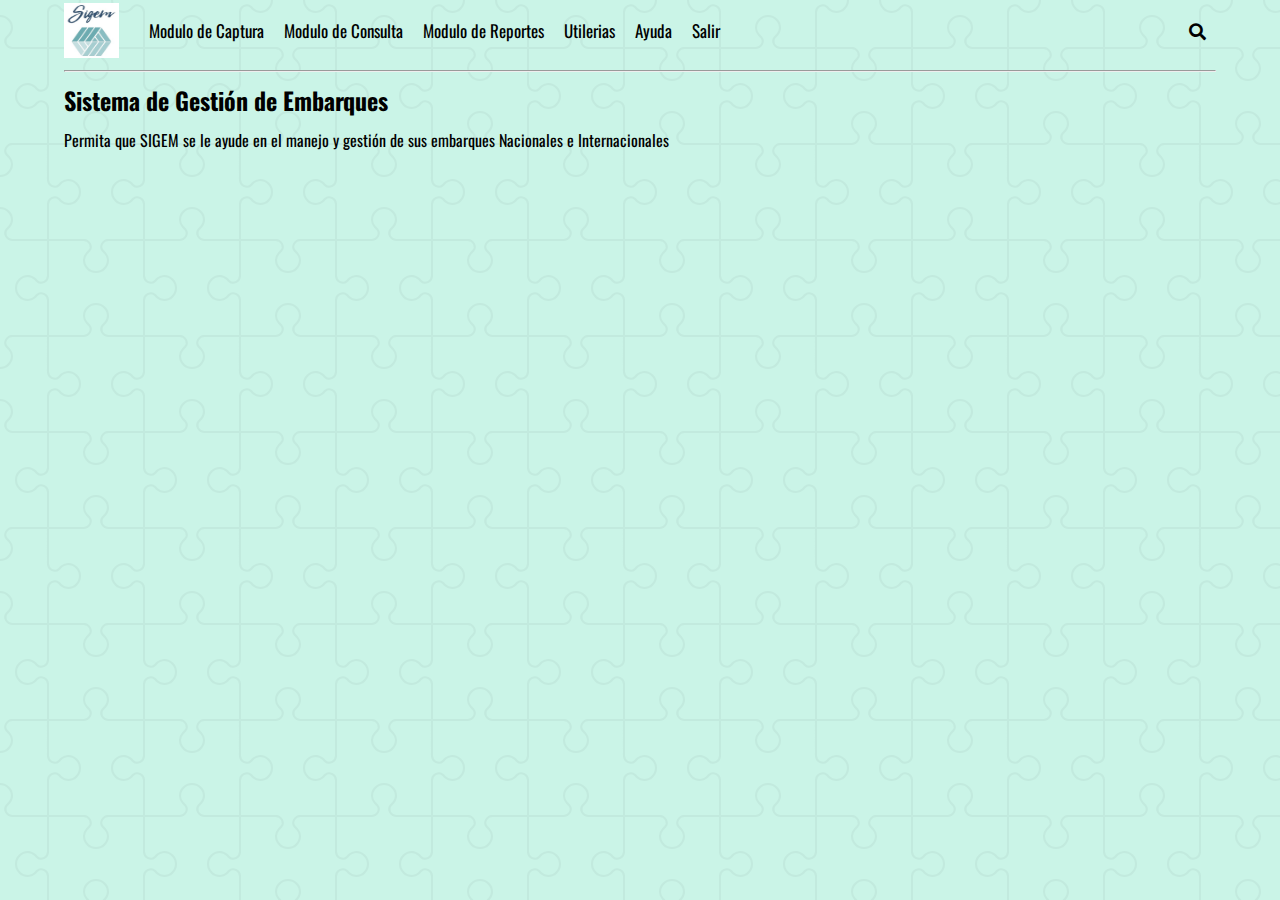
==== Ayuda.html @ 66ac0569 "Initial commit" ====
<!DOCTYPE html>
<html lang="en">
<head>
    <meta charset="UTF-8">
    <meta name="viewport" content="width=device-width, initial-scale=1.0">
    <title>Sistema de Gestion de Embarques</title>
    <!-- FONT AWESOME -->
    <link rel="stylesheet" href="https://cdnjs.cloudflare.com/ajax/libs/font-awesome/5.13.0/css/all.min.css">
    <!-- FONT OSWALD -->
    <link href="https://fonts.googleapis.com/css2?family=Oswald:wght@200;300;400&display=swap" rel="stylesheet">
    <!-- CUSTOM CSS -->
    <link rel="stylesheet" href="Styles.css">
</head>
<body>

    <div class="container">
        <nav class="nav-main">
            <img src="/Img/SIGEM.jpg" alt="TechNews Logo" class="nav-brand">            
            <ul class="nav-menu">
                <li>
                    <a href="#">Modulo de Captura</a>                    
                </li>
                <li>
                    <a href="#">Modulo de Consulta</a>
                </li>    
                <li>
                    <a href="#">Modulo de Reportes</a>
                </li>                
                <li>
                    <a href="#">Utilerias</a>                   
                </li>
                <li>
                    <a href="#">Ayuda</a>                   
                </li>
                <li>
                    <a href="#">Salir</a>
                </li>                
            </ul>

            <ul class="nav-menu-right">
                <li>
                    <a href="#">
                        <i class="fas fa-search"></i>
                    </a>
                </li>
            </ul>
        </nav>
        <hr>

        <!--SHOWCASE -->
        <header class="showcase">
            <h2>Sistema de Gestión de Embarques</h2>
            <p>Permita que SIGEM se le ayude en el manejo y gestión de sus embarques Nacionales e Internacionales</p>            
        </header>

        <!-- NEWS CARDS-->
    </div>    
</body>
</html>
---- Styles.css ----
* {
    box-sizing: border-box;
    margin: 0;
    padding: 0;    
}

body{
    background: black;
    color:black;  
    background-color: #caf4e7;
    background-image: url("data:image/svg+xml,%3Csvg xmlns='http://www.w3.org/2000/svg' width='192' height='192' viewBox='0 0 192 192'%3E%3Cpath fill='%23000000' fill-opacity='0.04' d='M192 15v2a11 11 0 0 0-11 11c0 1.94 1.16 4.75 2.53 6.11l2.36 2.36a6.93 6.93 0 0 1 1.22 7.56l-.43.84a8.08 8.08 0 0 1-6.66 4.13H145v35.02a6.1 6.1 0 0 0 3.03 4.87l.84.43c1.58.79 4 .4 5.24-.85l2.36-2.36a12.04 12.04 0 0 1 7.51-3.11 13 13 0 1 1 .02 26 12 12 0 0 1-7.53-3.11l-2.36-2.36a4.93 4.93 0 0 0-5.24-.85l-.84.43a6.1 6.1 0 0 0-3.03 4.87V143h35.02a8.08 8.08 0 0 1 6.66 4.13l.43.84a6.91 6.91 0 0 1-1.22 7.56l-2.36 2.36A10.06 10.06 0 0 0 181 164a11 11 0 0 0 11 11v2a13 13 0 0 1-13-13 12 12 0 0 1 3.11-7.53l2.36-2.36a4.93 4.93 0 0 0 .85-5.24l-.43-.84a6.1 6.1 0 0 0-4.87-3.03H145v35.02a8.08 8.08 0 0 1-4.13 6.66l-.84.43a6.91 6.91 0 0 1-7.56-1.22l-2.36-2.36A10.06 10.06 0 0 0 124 181a11 11 0 0 0-11 11h-2a13 13 0 0 1 13-13c2.47 0 5.79 1.37 7.53 3.11l2.36 2.36a4.94 4.94 0 0 0 5.24.85l.84-.43a6.1 6.1 0 0 0 3.03-4.87V145h-35.02a8.08 8.08 0 0 1-6.66-4.13l-.43-.84a6.91 6.91 0 0 1 1.22-7.56l2.36-2.36A10.06 10.06 0 0 0 107 124a11 11 0 0 0-22 0c0 1.94 1.16 4.75 2.53 6.11l2.36 2.36a6.93 6.93 0 0 1 1.22 7.56l-.43.84a8.08 8.08 0 0 1-6.66 4.13H49v35.02a6.1 6.1 0 0 0 3.03 4.87l.84.43c1.58.79 4 .4 5.24-.85l2.36-2.36a12.04 12.04 0 0 1 7.51-3.11A13 13 0 0 1 81 192h-2a11 11 0 0 0-11-11c-1.94 0-4.75 1.16-6.11 2.53l-2.36 2.36a6.93 6.93 0 0 1-7.56 1.22l-.84-.43a8.08 8.08 0 0 1-4.13-6.66V145H11.98a6.1 6.1 0 0 0-4.87 3.03l-.43.84c-.79 1.58-.4 4 .85 5.24l2.36 2.36a12.04 12.04 0 0 1 3.11 7.51A13 13 0 0 1 0 177v-2a11 11 0 0 0 11-11c0-1.94-1.16-4.75-2.53-6.11l-2.36-2.36a6.93 6.93 0 0 1-1.22-7.56l.43-.84a8.08 8.08 0 0 1 6.66-4.13H47v-35.02a6.1 6.1 0 0 0-3.03-4.87l-.84-.43c-1.59-.8-4-.4-5.24.85l-2.36 2.36A12 12 0 0 1 28 109a13 13 0 1 1 0-26c2.47 0 5.79 1.37 7.53 3.11l2.36 2.36a4.94 4.94 0 0 0 5.24.85l.84-.43A6.1 6.1 0 0 0 47 84.02V49H11.98a8.08 8.08 0 0 1-6.66-4.13l-.43-.84a6.91 6.91 0 0 1 1.22-7.56l2.36-2.36A10.06 10.06 0 0 0 11 28 11 11 0 0 0 0 17v-2a13 13 0 0 1 13 13c0 2.47-1.37 5.79-3.11 7.53l-2.36 2.36a4.94 4.94 0 0 0-.85 5.24l.43.84A6.1 6.1 0 0 0 11.98 47H47V11.98a8.08 8.08 0 0 1 4.13-6.66l.84-.43a6.91 6.91 0 0 1 7.56 1.22l2.36 2.36A10.06 10.06 0 0 0 68 11 11 11 0 0 0 79 0h2a13 13 0 0 1-13 13 12 12 0 0 1-7.53-3.11l-2.36-2.36a4.93 4.93 0 0 0-5.24-.85l-.84.43A6.1 6.1 0 0 0 49 11.98V47h35.02a8.08 8.08 0 0 1 6.66 4.13l.43.84a6.91 6.91 0 0 1-1.22 7.56l-2.36 2.36A10.06 10.06 0 0 0 85 68a11 11 0 0 0 22 0c0-1.94-1.16-4.75-2.53-6.11l-2.36-2.36a6.93 6.93 0 0 1-1.22-7.56l.43-.84a8.08 8.08 0 0 1 6.66-4.13H143V11.98a6.1 6.1 0 0 0-3.03-4.87l-.84-.43c-1.59-.8-4-.4-5.24.85l-2.36 2.36A12 12 0 0 1 124 13a13 13 0 0 1-13-13h2a11 11 0 0 0 11 11c1.94 0 4.75-1.16 6.11-2.53l2.36-2.36a6.93 6.93 0 0 1 7.56-1.22l.84.43a8.08 8.08 0 0 1 4.13 6.66V47h35.02a6.1 6.1 0 0 0 4.87-3.03l.43-.84c.8-1.59.4-4-.85-5.24l-2.36-2.36A12 12 0 0 1 179 28a13 13 0 0 1 13-13zM84.02 143a6.1 6.1 0 0 0 4.87-3.03l.43-.84c.8-1.59.4-4-.85-5.24l-2.36-2.36A12 12 0 0 1 83 124a13 13 0 1 1 26 0c0 2.47-1.37 5.79-3.11 7.53l-2.36 2.36a4.94 4.94 0 0 0-.85 5.24l.43.84a6.1 6.1 0 0 0 4.87 3.03H143v-35.02a8.08 8.08 0 0 1 4.13-6.66l.84-.43a6.91 6.91 0 0 1 7.56 1.22l2.36 2.36A10.06 10.06 0 0 0 164 107a11 11 0 0 0 0-22c-1.94 0-4.75 1.16-6.11 2.53l-2.36 2.36a6.93 6.93 0 0 1-7.56 1.22l-.84-.43a8.08 8.08 0 0 1-4.13-6.66V49h-35.02a6.1 6.1 0 0 0-4.87 3.03l-.43.84c-.79 1.58-.4 4 .85 5.24l2.36 2.36a12.04 12.04 0 0 1 3.11 7.51A13 13 0 1 1 83 68a12 12 0 0 1 3.11-7.53l2.36-2.36a4.93 4.93 0 0 0 .85-5.24l-.43-.84A6.1 6.1 0 0 0 84.02 49H49v35.02a8.08 8.08 0 0 1-4.13 6.66l-.84.43a6.91 6.91 0 0 1-7.56-1.22l-2.36-2.36A10.06 10.06 0 0 0 28 85a11 11 0 0 0 0 22c1.94 0 4.75-1.16 6.11-2.53l2.36-2.36a6.93 6.93 0 0 1 7.56-1.22l.84.43a8.08 8.08 0 0 1 4.13 6.66V143h35.02z'%3E%3C/path%3E%3C/svg%3E");
    font-size: 16px;
    font-family: 'Oswald', sans-serif;
}

a{
    color: black;
    text-decoration: none;
}

ul{
    list-style: none;
}

.container {
    width: 90%;
    margin: auto;
}

/* Navigation */

.nav-main {
    font-size: 17px;
    display: flex;
    justify-content: space-between;
    align-items: center;
    height: 60px;
    padding: 20px 0;
}

.nav-brand {
    width: 55px;
    height: 55px;
}

/*NAV LEFT*/
.nav-main ul{
    display: flex;
}

.nav-main ul li {
    padding: 10px;
}

.nav-main ul li a:hover {
    border-bottom: 2px solid black;
}

.nav-main ul.nav-menu {
    flex: 1;
    margin-left: 20px;
}

/* SHOWCASE */
hr {
    margin: 10px 0;
}
.captura {
    width: 50%;
    height: 700px;    
    padding-bottom: 50px;
    display: flex;
    flex-direction: column;
    align-items: center;
    justify-content: flex-end;
}

.btn {
    cursor: pointer;
    display: inline-block;
    border: 0;
    font-weight: bold;
    padding: 10px 20px;
    background: #262626;
    color: #ffffff;
    font-size: 15px;
    border: 1px solid #ffffff;
    margin: 10px 0;
    }

.btn:hover {
    opacity: .7;
}

.showcase h2,
.showcase p {
    margin-bottom: 10px;
}

.showcase1 {
    width: 100%;
    height: 700px;
    background: url(/Img/Background.jpg) no-repeat center center/cover;
    padding-bottom: 50px;
    display: flex;
    flex-direction: column;
    align-items: center;
    justify-content: flex-end;    
}
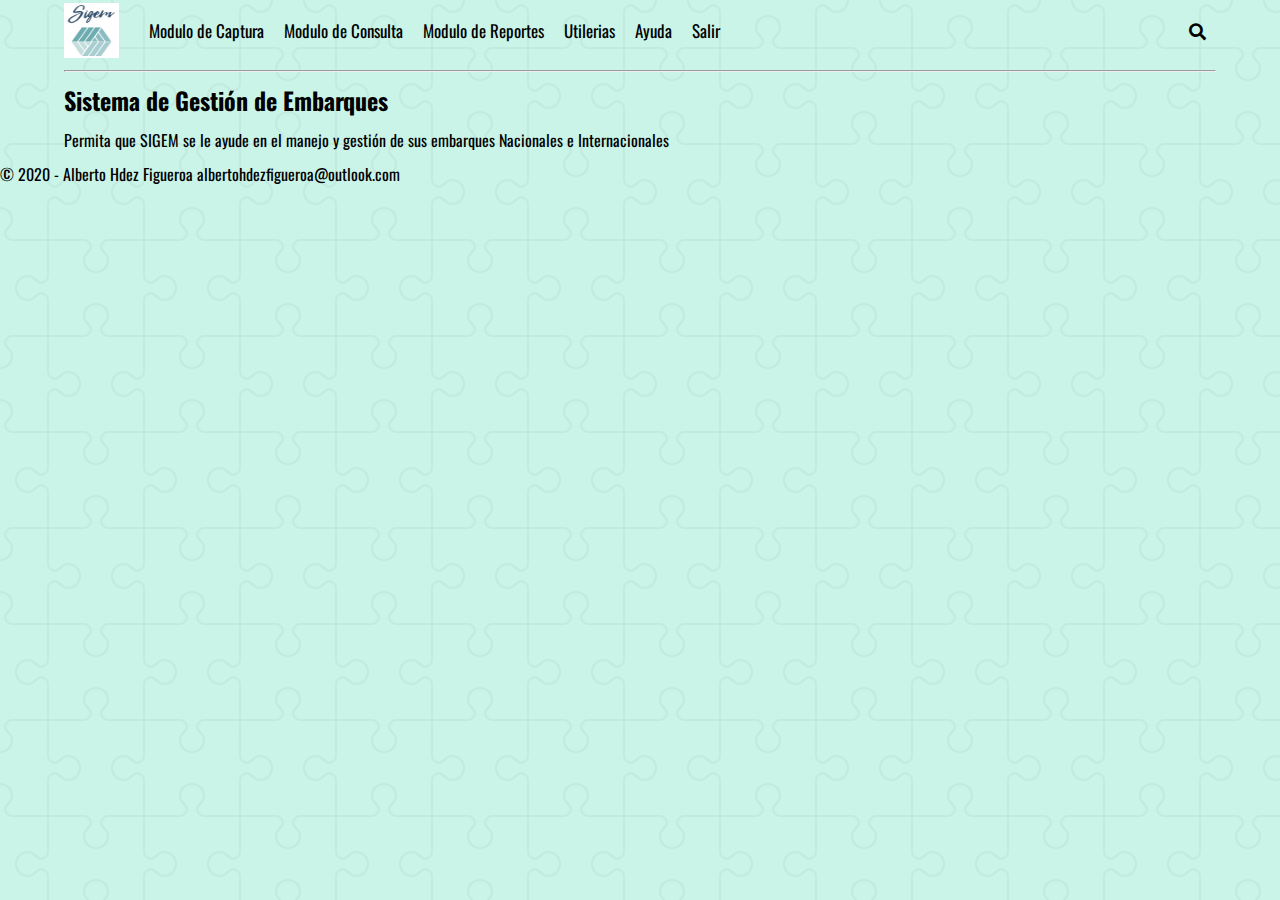
==== commit 66d523d0: "Últimos ajustes en los sprint" ====
--- a/Ayuda.html
+++ b/Ayuda.html
@@ -1,59 +1,62 @@
-<!DOCTYPE html>
-<html lang="en">
-<head>
-    <meta charset="UTF-8">
-    <meta name="viewport" content="width=device-width, initial-scale=1.0">
-    <title>Sistema de Gestion de Embarques</title>
-    <!-- FONT AWESOME -->
-    <link rel="stylesheet" href="https://cdnjs.cloudflare.com/ajax/libs/font-awesome/5.13.0/css/all.min.css">
-    <!-- FONT OSWALD -->
-    <link href="https://fonts.googleapis.com/css2?family=Oswald:wght@200;300;400&display=swap" rel="stylesheet">
-    <!-- CUSTOM CSS -->
-    <link rel="stylesheet" href="Styles.css">
-</head>
-<body>
-
-    <div class="container">
-        <nav class="nav-main">
-            <img src="/Img/SIGEM.jpg" alt="TechNews Logo" class="nav-brand">            
-            <ul class="nav-menu">
-                <li>
-                    <a href="#">Modulo de Captura</a>                    
-                </li>
-                <li>
-                    <a href="#">Modulo de Consulta</a>
-                </li>    
-                <li>
-                    <a href="#">Modulo de Reportes</a>
-                </li>                
-                <li>
-                    <a href="#">Utilerias</a>                   
-                </li>
-                <li>
-                    <a href="#">Ayuda</a>                   
-                </li>
-                <li>
-                    <a href="#">Salir</a>
-                </li>                
-            </ul>
-
-            <ul class="nav-menu-right">
-                <li>
-                    <a href="#">
-                        <i class="fas fa-search"></i>
-                    </a>
-                </li>
-            </ul>
-        </nav>
-        <hr>
-
-        <!--SHOWCASE -->
-        <header class="showcase">
-            <h2>Sistema de Gestión de Embarques</h2>
-            <p>Permita que SIGEM se le ayude en el manejo y gestión de sus embarques Nacionales e Internacionales</p>            
-        </header>
-
-        <!-- NEWS CARDS-->
-    </div>    
-</body>
+<!DOCTYPE html>
+<html lang="en">
+<head>
+    <meta charset="UTF-8">
+    <meta name="viewport" content="width=device-width, initial-scale=1.0">
+    <title>Sistema de Gestion de Embarques</title>
+    <!-- FONT AWESOME -->
+    <link rel="stylesheet" href="https://cdnjs.cloudflare.com/ajax/libs/font-awesome/5.13.0/css/all.min.css">
+    <!-- FONT OSWALD -->
+    <link href="https://fonts.googleapis.com/css2?family=Oswald:wght@200;300;400&display=swap" rel="stylesheet">
+    <!-- CUSTOM CSS -->
+    <link rel="stylesheet" href="Styles.css">
+</head>
+<body>
+
+    <div class="container">
+        <nav class="nav-main">
+            <img src="/Img/SIGEM.jpg" alt="TechNews Logo" class="nav-brand">            
+            <ul class="nav-menu">
+                <li>
+                    <a href="#">Modulo de Captura</a>                    
+                </li>
+                <li>
+                    <a href="#">Modulo de Consulta</a>
+                </li>    
+                <li>
+                    <a href="#">Modulo de Reportes</a>
+                </li>                
+                <li>
+                    <a href="#">Utilerias</a>                   
+                </li>
+                <li>
+                    <a href="#">Ayuda</a>                   
+                </li>
+                <li>
+                    <a href="#">Salir</a>
+                </li>                
+            </ul>
+
+            <ul class="nav-menu-right">
+                <li>
+                    <a href="#">
+                        <i class="fas fa-search"></i>
+                    </a>
+                </li>
+            </ul>
+        </nav>
+        <hr>
+
+        <!--SHOWCASE -->
+        <header class="showcase">
+            <h2>Sistema de Gestión de Embarques</h2>
+            <p>Permita que SIGEM se le ayude en el manejo y gestión de sus embarques Nacionales e Internacionales</p>            
+        </header>
+
+        <!-- NEWS CARDS-->
+    </div> 
+    <footer>
+        &#169; 2020 - Alberto Hdez Figueroa <a href="mailto:albertohdezfigueroa@outlook.com">albertohdezfigueroa@outlook.com</a>
+    </footer>    
+</body>
 </html>